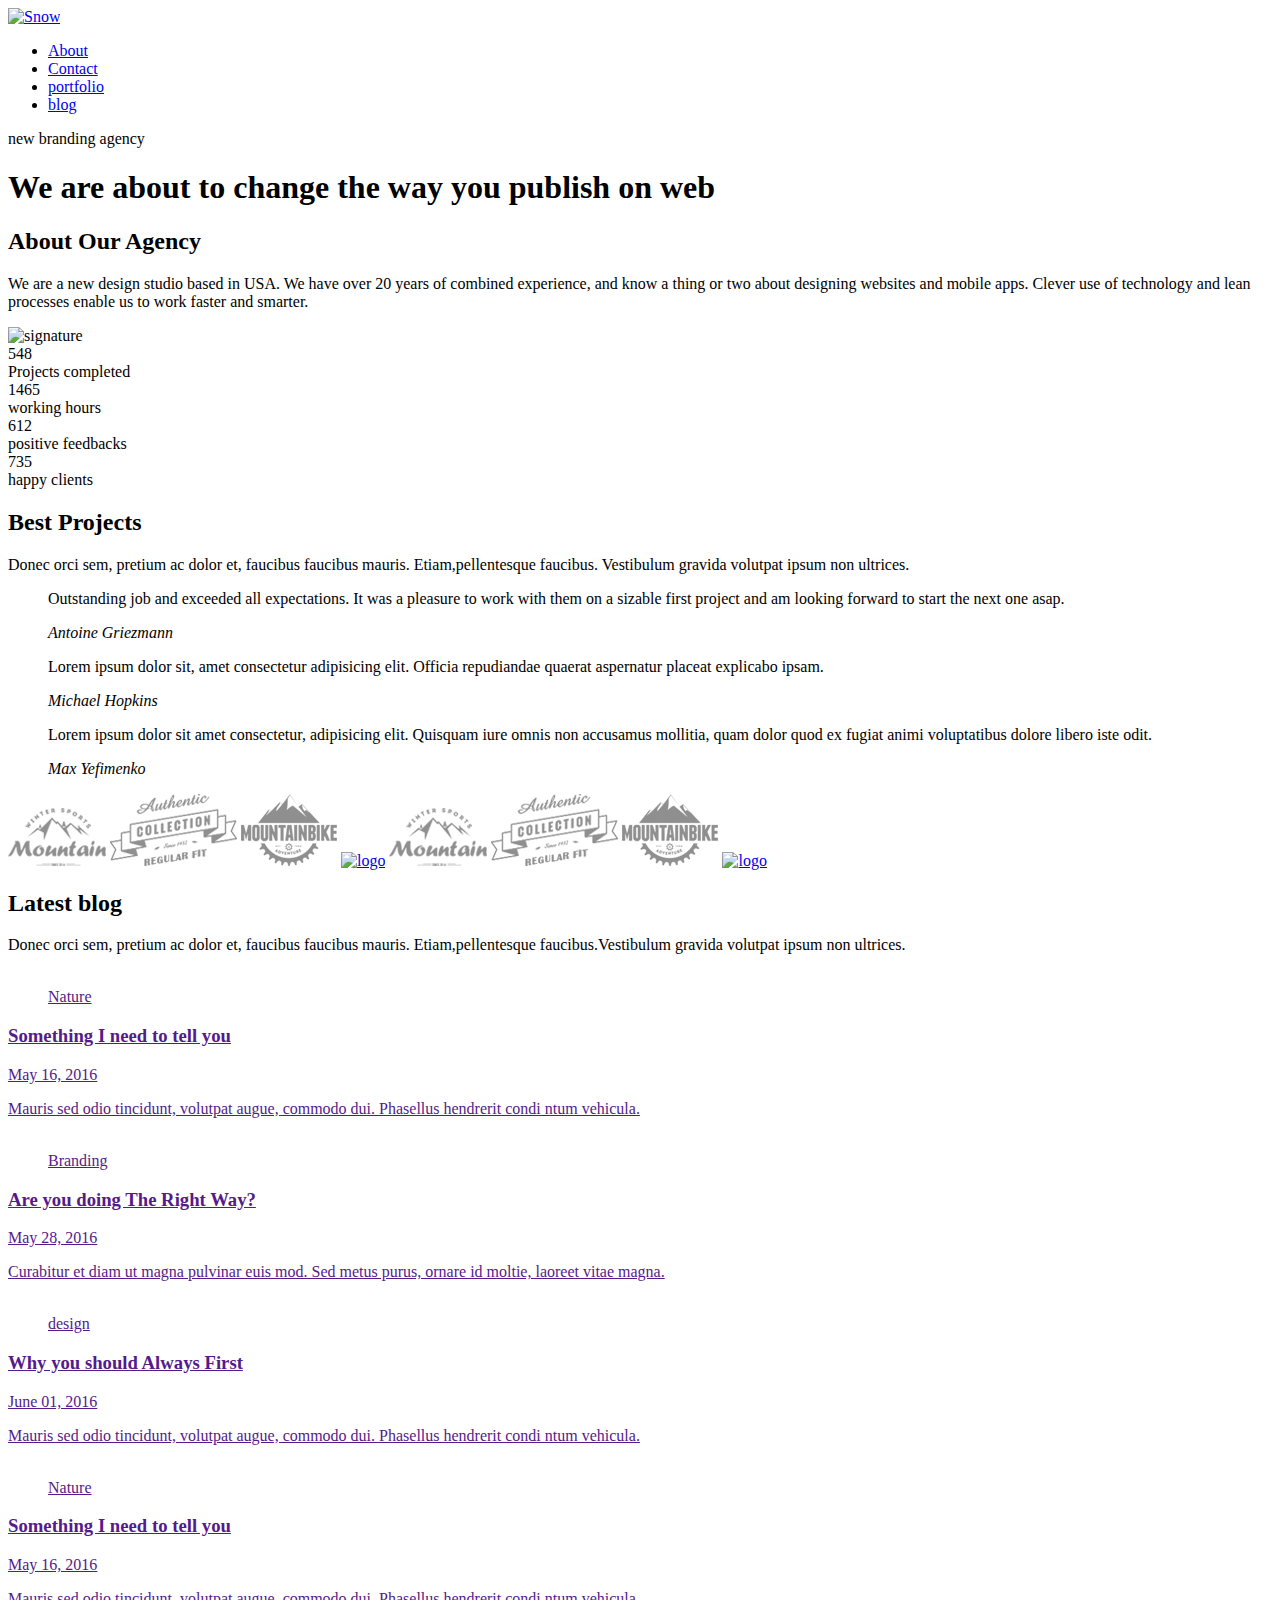
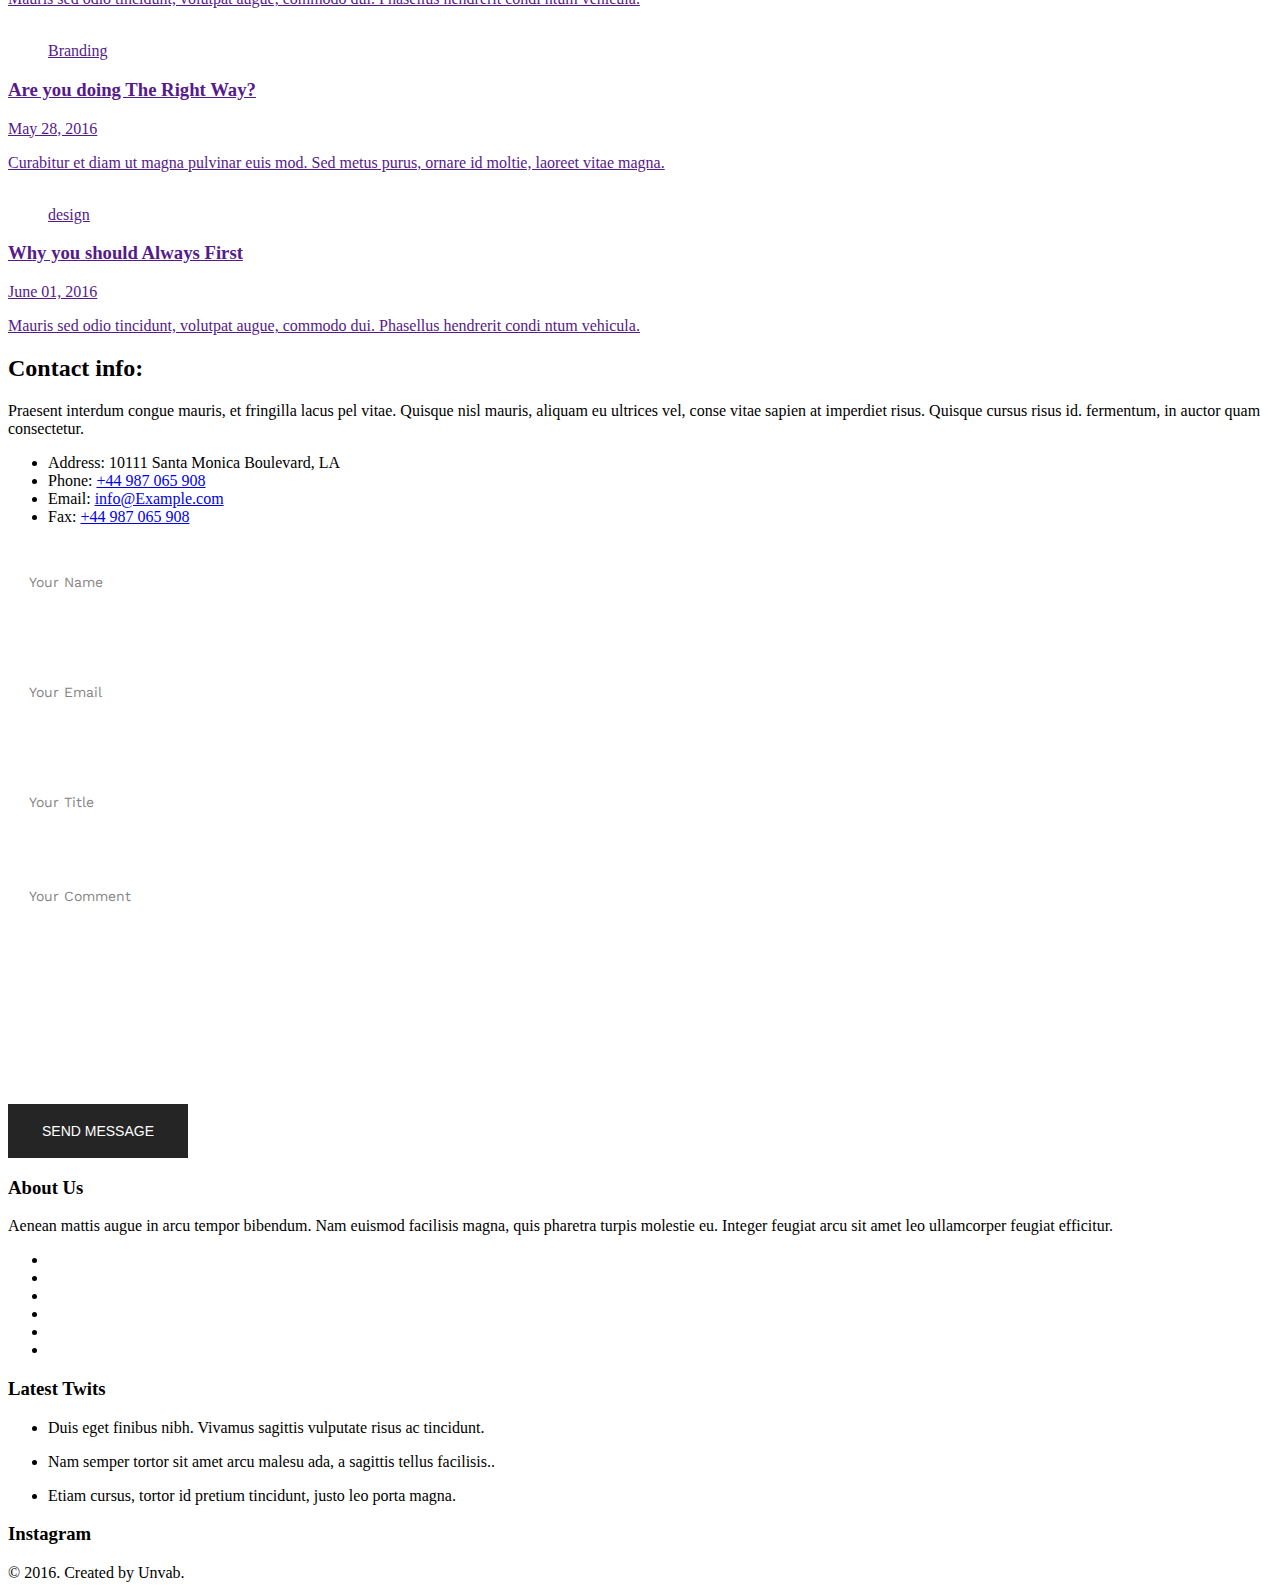
==== index.html @ 6907458d "readme.md" ====
<!DOCTYPE html>
<html lang="en">

<head>
    <meta charset="UTF-8">
    <meta name="viewport" content="width=device-width, initial-scale=1.0">
    <meta http-equiv="X-UA-Compatible" content="ie=edge">
    <title>Snow</title>
    <link rel="stylesheet" href="css/reset.css">
    <link href="https://fonts.googleapis.com/css?family=Playfair+Display:400i,700|Work+Sans:400,500&display=swap"
        rel="stylesheet">
    <link rel="stylesheet" href="css/icomoon.css">
    <link rel="stylesheet" href="css/slick.css">
    <link rel="stylesheet" href="css/form.css">
    <link rel="stylesheet" href="css/style.css">
</head>

<body>
    <div id="wrapper">
        <header id="header" style="background-image: url(img/bg-01.jpg)">
            <div class="header-content">
                <div class="container">
                    <div class="header-wrapper">
                        <a href="#" class="logo"><img width="82" height="32" src="img/logo-light.svg" alt="Snow"></a>
                        <nav>
                            <span id="trigger" class="trigger">
                                <i></i>
                                <i></i>
                                <i></i>
                            </span>
                            <ul id="menu" class="menu">
                                <li><a href="#about-agency">About</a></li>
                                <li><a href="#contact">Contact</a></li>
                                <li><a href="#portfolio">portfolio</a></li>
                                <li><a href="#blog">blog</a></li>
                            </ul>
                        </nav>
                    </div>
                </div>
            </div>
            <div class="main-slogan">
                <span class="subtitle">new branding agency</span>
                <h1>We are about to change the way <span class="text-style">you publish on web</span></h1>
            </div>
            <div class="btn-down">
                <a href="#about-agency" class="icon-angle-down"></a>
            </div>
        </header>
        <main id="main">
            <section class="about-us-section" id="about-agency">
                <div class="heading">
                    <h2>About Our Agency</h2>
                    <p>We are a new design studio based in USA. We have over 20 years of combined experience, and know a
                        thing or two about designing websites and mobile apps. Clever use of technology and lean
                        processes enable us to work faster and smarter.
                    </p>
                </div>
                <img class="signature" src="img/about-me-signature.png" alt="signature">
            </section>
            <section class="our-achievements" style="background-image:url(img/bg-02.png">
                <div class="container">
                    <div class="row">
                        <div class="col">
                            <div class="achievements-item">
                                <i class="icon-briefcase"></i>
                                <div class="achievements-details">
                                    <div class="achievements-number">548</div>
                                    <div class="achievements-title">Projects completed</div>
                                </div>
                            </div>
                        </div>
                        <div class="col">
                            <div class="achievements-item">
                                <i class="icon-clock-o"></i>
                                <div class="achievements-details">
                                    <div class="achievements-number">1465</div>
                                    <div class="achievements-title">working hours</div>
                                </div>
                            </div>
                        </div>
                        <div class="col">
                            <div class="achievements-item">
                                <i class="icon-star-o"></i>
                                <div class="achievements-details">
                                    <div class="achievements-number">612</div>
                                    <div class="achievements-title">positive feedbacks</div>
                                </div>
                            </div>
                        </div>
                        <div class="col">
                            <div class="achievements-item">
                                <i class="icon-heart-o"></i>
                                <div class="achievements-details">
                                    <div class="achievements-number">735</div>
                                    <div class="achievements-title">happy clients</div>
                                </div>
                            </div>
                        </div>
                    </div>
                </div>
            </section>
            <section class="best-projects" id="portfolio">
                <div class="container">
                    <div class="heading">
                        <h2>Best Projects</h2>
                        <p>Donec orci sem, pretium ac dolor et, faucibus faucibus mauris. Etiam,pellentesque faucibus.
                        Vestibulum gravida volutpat ipsum non ultrices.
                        </p>
                    </div>
                    <div class="projects-items">
                        <div class="projects-items-col">
                            <a href="#" class="progect-item" style="background-image:url(img/img-04.jpg)">
                            </a>
                            <a href="#" class="progect-item" style="background-image:url(img/img-07.jpg)">
                            </a>
                            <a href="#" class="progect-item progect-item-big" style="background-image:url(img/img-10.jpg)">
                            </a>
                        </div>
                        <div class="projects-items-col">
                            <a href="#" class="progect-item progect-item-big" style="background-image:url(img/img-05.jpg)">
                            </a>
                            <a href="#" class="progect-item" style="background-image:url(img/img-08.jpg)">
                            </a>
                            <a href="#" class="progect-item" style="background-image:url(img/img-11.jpg)">
                            </a>
                        </div>
                        <div class="projects-items-col">
                            <a href="#" class="progect-item" style="background-image:url(img/img-06.jpg)">
                            </a>
                            <a href="#" class="progect-item progect-item-big" style="background-image:url(img/img-09.jpg)">
                            </a>
                            <a href="#" class="progect-item" style="background-image:url(img/img-12.jpg)">
                            </a>
                        </div>
                    </div>
                </div>
            </section>
            <section class="testimonials" style="background-image:url(img/bg-02.png">
                <div class="single-item">
                    <div>
                        <blockquote>
                            <p>Outstanding job and exceeded all expectations. It was a pleasure
                                to work with them on a sizable first project and am looking forward to start the next
                                one asap.</p><cite>Antoine Griezmann</cite>
                        </blockquote>
                    </div>
                    <div>
                        <blockquote>
                            <p>Lorem ipsum dolor sit, amet consectetur adipisicing elit. Officia repudiandae quaerat
                                aspernatur placeat explicabo ipsam.</p><cite>Michael Hopkins</cite>
                        </blockquote>
                    </div>
                    <div>
                        <blockquote>
                            <p>Lorem ipsum dolor sit amet consectetur, adipisicing elit. Quisquam iure omnis non
                                accusamus mollitia, quam dolor quod ex fugiat animi voluptatibus dolore libero iste
                                odit.</p><cite>Max Yefimenko</cite>
                        </blockquote>
                    </div>
                </div>
            </section>
            <section class="clients">
                <div class="container">
                    <div class="logo-items">
                        <a href="#"><img src="img/logo-02.png" alt="logo"></a>
                        <a href="#"><img src="img/logo-03.png" alt="logo"></a>
                        <a href="#"><img src="img/logo-04.png" alt="logo"></a>
                        <a href="#"><img src="img/logo-05.png" alt="logo"></a>
                        <a href="#"><img src="img/logo-02.png" alt="logo"></a>
                        <a href="#"><img src="img/logo-03.png" alt="logo"></a>
                        <a href="#"><img src="img/logo-04.png" alt="logo"></a>
                        <a href="#"><img src="img/logo-05.png" alt="logo"></a>
                    </div>
                </div>
            </section>
            <section class="latest-blog" id="blog">
                <div class="heading">
                    <h2>Latest blog</h2>
                    <p>Donec orci sem, pretium ac dolor et, faucibus faucibus mauris. Etiam,pellentesque
                        faucibus.Vestibulum gravida volutpat ipsum non ultrices.
                    </p>
                </div>
                <div class="container">
                    <div class="blog-items">
                        <a href="">
                            <div class="blog">
                                <figure>
                                    <img src="img/img-01.jpg" class="blog-img" alt="">
                                    <figcaption>Nature</figcaption>
                                </figure>
                                <div class="about-blog">
                                    <h3 class="blog-title">Something I need to tell you</h3>
                                    <time class="blog-time">May 16, 2016</time>
                                    <p>Mauris sed odio tincidunt, volutpat augue,
                                        commodo dui. Phasellus hendrerit condi
                                        ntum vehicula.
                                    </p>
                                </div>
                            </div>
                        </a>
                        <a href="">
                            <div class="blog">
                                <figure>
                                    <img src="img/img-02.jpg" class="blog-img" alt="">
                                    <figcaption>Branding</figcaption>
                                </figure>
                                <div class="about-blog">
                                    <h3 class="blog-title">Are you doing The Right Way?</h3>
                                    <time class="blog-time">May 28, 2016</time>
                                    <p>Curabitur et diam ut magna pulvinar euis
                                        mod. Sed metus purus, ornare id moltie,
                                        laoreet vitae magna.
                                    </p>
                                </div>
                            </div>
                        </a>
                        <a href="">
                            <div class="blog">
                                <figure>
                                    <img src="img/img-03.jpg" class="blog-img" alt="">
                                    <figcaption>design</figcaption>
                                </figure>
                                <div class="about-blog">
                                    <h3 class="blog-title">Why you should Always First</h3>
                                    <time class="blog-time">June 01, 2016</time>
                                    <p>Mauris sed odio tincidunt, volutpat augue,
                                        commodo dui. Phasellus hendrerit condi
                                        ntum vehicula.
                                    </p>
                                </div>
                            </div>
                        </a>
                        <a href="">
                            <div class="blog">
                                <figure>
                                    <img src="img/img-01.jpg" class="blog-img" alt="">
                                    <figcaption>Nature</figcaption>
                                </figure>
                                <div class="about-blog">
                                    <h3 class="blog-title">Something I need to tell you</h3>
                                    <time class="blog-time">May 16, 2016</time>
                                    <p>Mauris sed odio tincidunt, volutpat augue,
                                        commodo dui. Phasellus hendrerit condi
                                        ntum vehicula.
                                    </p>
                                </div>
                            </div>
                        </a>
                        <a href="">
                            <div class="blog">
                                <figure>
                                    <img src="img/img-02.jpg" class="blog-img" alt="">
                                    <figcaption>Branding</figcaption>
                                </figure>
                                <div class="about-blog">
                                    <h3 class="blog-title">Are you doing The Right Way?</h3>
                                    <time class="blog-time">May 28, 2016</time>
                                    <p>Curabitur et diam ut magna pulvinar euis
                                        mod. Sed metus purus, ornare id moltie,
                                        laoreet vitae magna.
                                    </p>
                                </div>
                            </div>
                        </a>
                        <a href="">
                            <div class="blog">
                                <figure>
                                    <img src="img/img-03.jpg" class="blog-img" alt="">
                                    <figcaption>design</figcaption>
                                </figure>
                                <div class="about-blog">
                                    <h3 class="blog-title">Why you should Always First</h3>
                                    <time class="blog-time">June 01, 2016</time>
                                    <p>Mauris sed odio tincidunt, volutpat augue,
                                        commodo dui. Phasellus hendrerit condi
                                        ntum vehicula.
                                    </p>
                                </div>
                            </div>
                        </a>
                    </div>
                </div>
            </section>
            <section class="contact-info" id="contact">
                <div class="container">
                    <div class="row">
                        <div class="contact">
                            <div class="contact-heading">
                                <h2>Contact info:</h2>
                                <p>Praesent interdum congue mauris, et fringilla lacus pel
                                    vitae. Quisque nisl mauris, aliquam eu ultrices vel, conse
                                    vitae sapien at imperdiet risus. Quisque cursus risus id.
                                    fermentum, in auctor quam consectetur.</p>
                            </div>
                            <ul class="contact-list">
                                <li>
                                    <stong class="contact-list_title">Address:</stong>
                                    <span>10111 Santa Monica Boulevard, LA</span>
                                </li>
                                <li>
                                    <stong class="contact-list_title">Phone:</stong>
                                    <a href="tel:+44987065908">+44 987 065 908</a>
                                </li>
                                <li>
                                    <stong class="contact-list_title">Email:</stong>
                                    <a href="mailto:info@Example.com">info@Example.com</a>
                                </li>
                                <li>
                                    <stong class="contact-list_title">Fax:</stong>
                                    <a href="tel:+44987065908">+44 987 065 908</a>
                                </li>
                            </ul>
                        </div>
                        <div class="contact-form">
                            <form action="#">
                                <div class="user-data">
                                    <input type="text" placeholder="Your Name">
                                    <input type="email" placeholder="Your Email">
                                </div>
                                <input type="text" placeholder="Your Title">
                                <textarea name="#" id="#" placeholder="Your Comment" cols="30" rows="10"></textarea>
                                <input type="submit" value="Send message">
                            </form>
                        </div>
                    </div>
                </div>
            </section>
        </main>
        <footer id="footer">
            <div class="info">
                <div class="row">
                    <div class="col about-us">
                        <h3 class="footer-title">About Us</h3>
                        <p>Aenean mattis augue in arcu tempor bibendum.
                            Nam euismod facilisis magna, quis pharetra turpis
                            molestie eu. Integer feugiat arcu sit amet leo
                            ullamcorper feugiat efficitur.</p>
                        <ul class="social-list">
                            <li><a href="#" class="icon-facebook-f"></a></li>
                            <li><a href="#" class="icon-twitter"></a></li>
                            <li><a href="#" class="icon-google"></a></li>
                            <li><a href="#" class="icon-behance"></a></li>
                            <li><a href="#" class="icon-pinterest"></a></li>
                            <li><a href="#" class="icon-instagram"></a></li>
                        </ul>
                    </div>
                    <div class="col latest-twits">
                        <h3 class="footer-title">Latest Twits</h3>
                        <ul class="latest-twits-list">
                            <li>
                                <p>Duis eget finibus nibh. Vivamus sagittis
                                    vulputate risus ac tincidunt.</p>
                            </li>
                            <li>
                                <p>Nam semper tortor sit amet arcu malesu
                                    ada, a sagittis tellus facilisis..</p>
                            </li>
                            <li>
                                <p>Etiam cursus, tortor id pretium tincidunt,
                                    justo leo porta magna.</p>
                            </li>
                        </ul>
                    </div>
                    <div class="col instagram">
                        <h3 class="footer-title">Instagram</h3>
                        <div class="row">
                            <div class="col">
                                <a href="#" class="footer-img-insta" style="background-image: url(img/img-04.jpg)">
                                </a>
                            </div>
                            <div class="col">
                                <a href="#" class="footer-img-insta" style="background-image: url(img/img-05.jpg)">
                                </a>
                            </div>
                            <div class="col">
                                <a href="#" class="footer-img-insta" style="background-image: url(img/img-06.jpg)">
                                </a>
                            </div>
                            <div class="col">
                                <a href="#" class="footer-img-insta" style="background-image: url(img/img-07.jpg)">
                                </a>
                            </div>
                            <div class="col">
                                <a href="#" class="footer-img-insta" style="background-image: url(img/img-08.jpg)">
                                </a>
                            </div>
                            <div class="col">
                                <a href="#" class="footer-img-insta" style="background-image: url(img/img-09.jpg)">
                                </a>
                            </div>
                            <div class="col">
                                <a href="#" class="footer-img-insta" style="background-image: url(img/img-10.jpg)">
                                </a>
                            </div>
                            <div class="col">
                                <a href="#" class="footer-img-insta" style="background-image: url(img/img-11.jpg)">
                                </a>
                            </div>
                        </div>
                    </div>
                </div>
            </div>
            <div class="copyright">
                <span>© 2016. Created by Unvab.</span>
            </div>
        </footer>
    </div>   
    <script src="js/jquery-3.3.1.min.js"></script>
    <script src="js/slick.js"></script>
    <script src="js/main.js"></script>
</body>

</html>
---- css/form.css ----
input[type=text],
input[type=email] {
    height: 48px;
    padding: 15px 20px;
    background-color: #fff;
    font-size: 14px;
    outline: none;
    border: none;
    border: 1px solid transparent;
    margin: 0 0 30px 0;
    display: block;
    width: 100%;
    font-family: 'Work Sans',sans-serif;
}

input[type=text]:focus{
    outline:none;
    border: 1px solid gray;
}

input[type=text]:active{
    border: 1px solid gray;
    outline:none;
}

input[type=text]:hover {
    outline: none;
    opacity: 0.8;
}

input[type=text]::placeholder{
    color: #858585;
    font-size: 14px;
}

input[type=email]:focus {
    outline: none;
    border: 1px solid gray;
}

input[type=email]:active {
    border: 1px solid gray;
    outline: none;
}

input[type=email]:hover {
    outline: none;
    opacity: 0.8;
}

input[type=email]::placeholder {
    color: #858585;
    font-size: 14px;
}

textarea{
    height: 170px;
    padding: 15px 20px;
    background-color: #fff;
    font-size: 14px;
    outline: none;
    border: none;
    border: 1px solid transparent;
    display: block;
    width: 100%;
    margin: 0 0 30px 0;
    font-family: 'Work Sans',sans-serif;
}

textarea:focus {
    outline: none;
    border: 1px solid gray;
}

textarea:active {
    border: 1px solid gray;
    outline: none;
}

textarea:hover {
    outline: none;
    opacity: 0.8;
}

textarea::placeholder {
    color: #858585;
    font-size: 14px;
}

input[type=submit]{
    max-width: 180px;
    width: 100%;
    display: block;
    border: none;
    outline: none;
    font-size: 14px;
    color: #fff;
    text-transform: uppercase;
    text-align: center;
    background-color: #252525;
    padding: 19px 10px;
}

input[type=submit]:hover{
    opacity: 0.8;
    cursor: pointer;
}
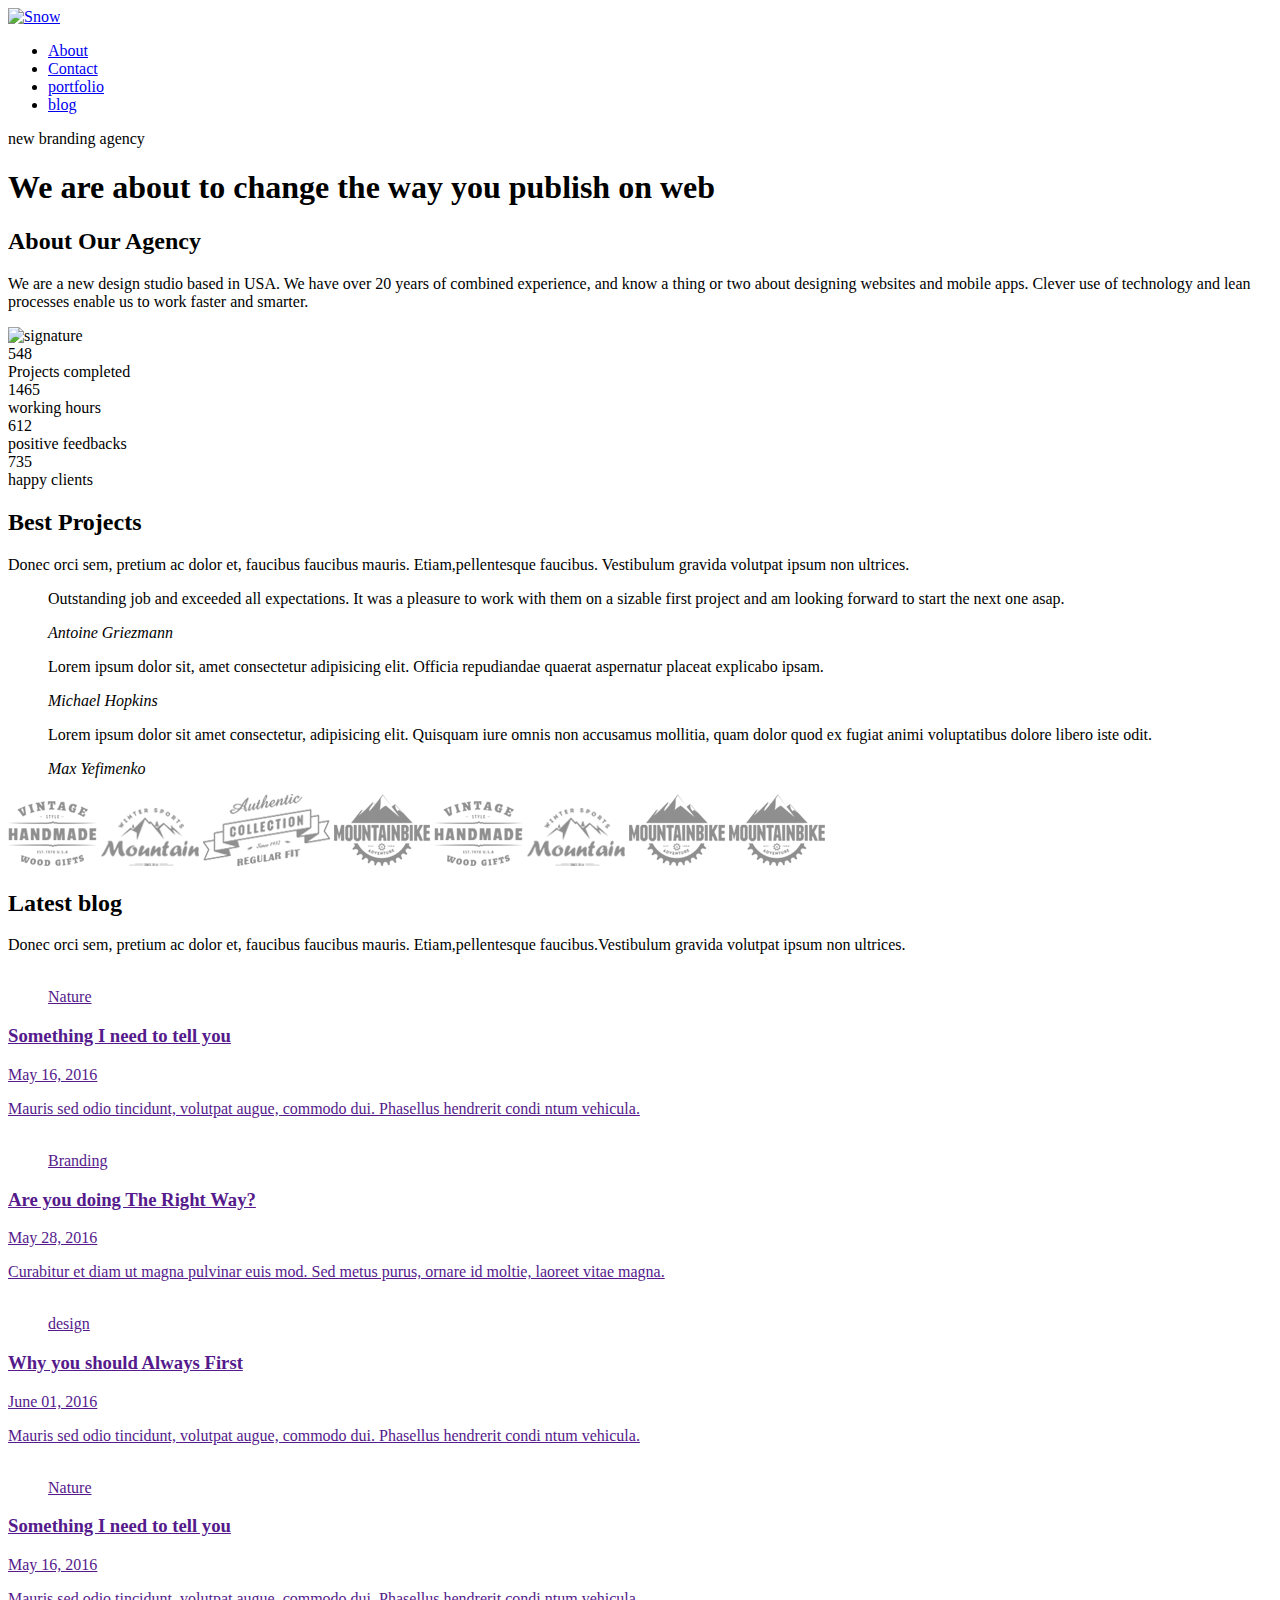
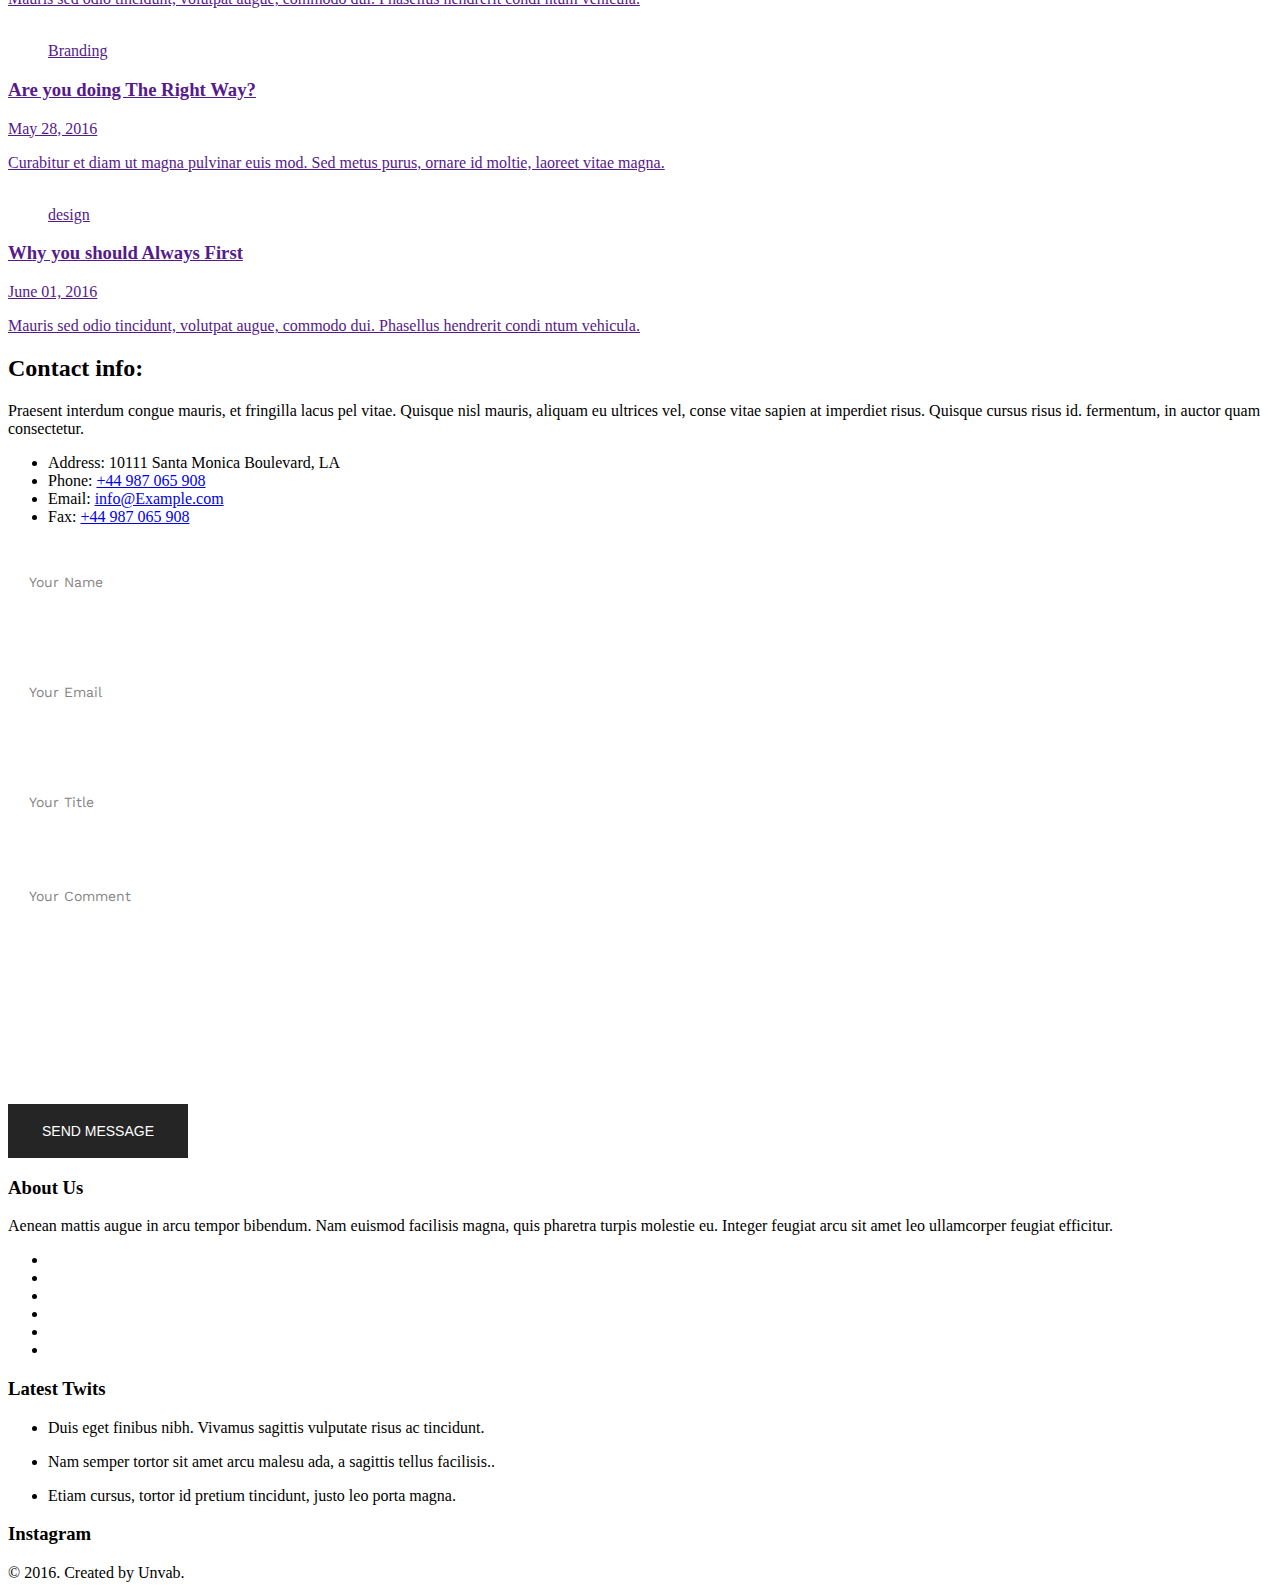
==== commit 55ac20dd: "images" ====
--- a/index.html
+++ b/index.html
@@ -162,14 +162,14 @@
             <section class="clients">
                 <div class="container">
                     <div class="logo-items">
+                        <a href="#"><img src="img/logo-01.png" alt="logo"></a>
                         <a href="#"><img src="img/logo-02.png" alt="logo"></a>
                         <a href="#"><img src="img/logo-03.png" alt="logo"></a>
                         <a href="#"><img src="img/logo-04.png" alt="logo"></a>
-                        <a href="#"><img src="img/logo-05.png" alt="logo"></a>
+                        <a href="#"><img src="img/logo-01.png" alt="logo"></a>
                         <a href="#"><img src="img/logo-02.png" alt="logo"></a>
-                        <a href="#"><img src="img/logo-03.png" alt="logo"></a>
                         <a href="#"><img src="img/logo-04.png" alt="logo"></a>
-                        <a href="#"><img src="img/logo-05.png" alt="logo"></a>
+                        <a href="#"><img src="img/logo-04.png" alt="logo"></a>
                     </div>
                 </div>
             </section>
